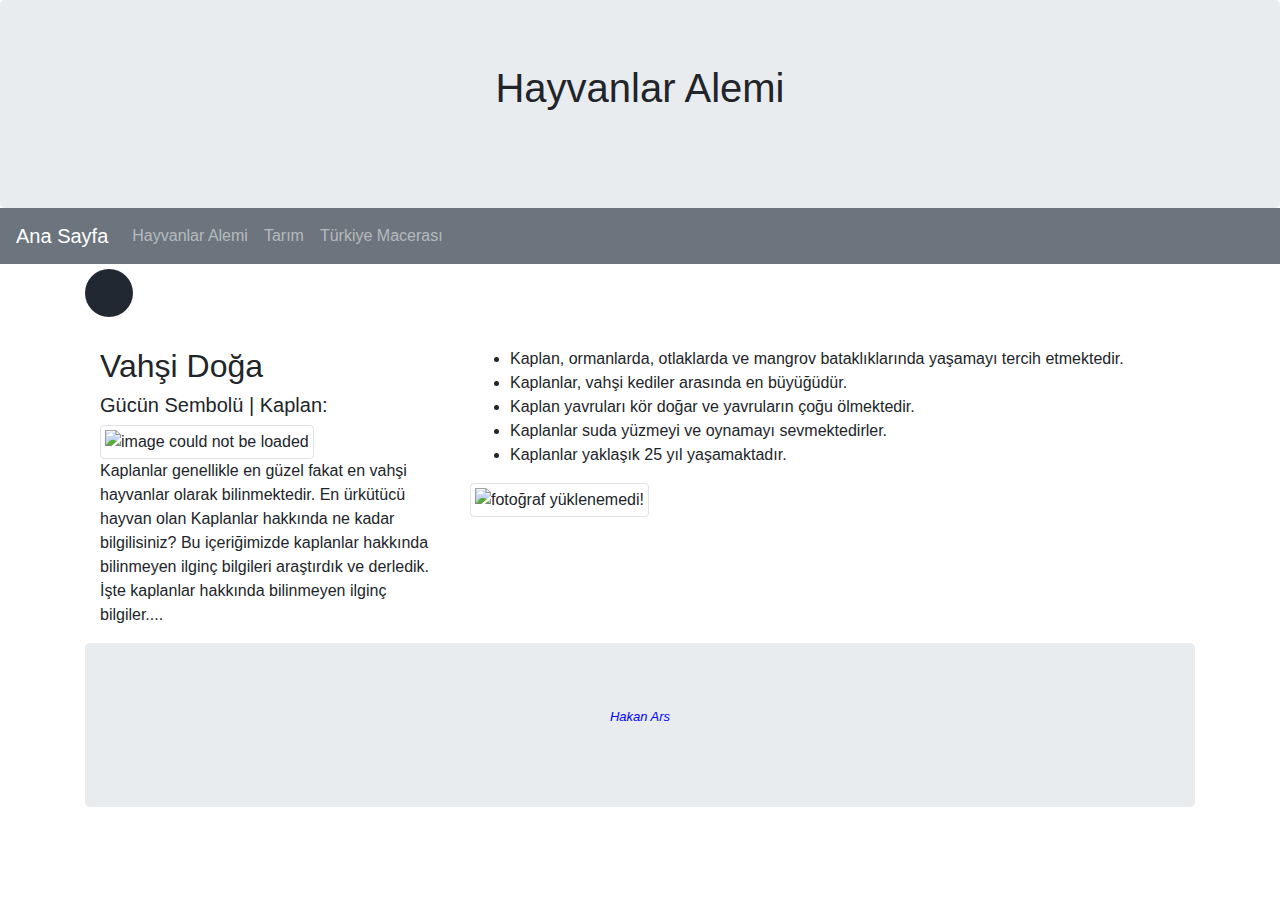
==== hayvanlar.html @ 839b14d7 "Initial commit" ====
<!DOCTYPE html>
<html lang="en">

<head>
    <meta charset="utf-8">
    <meta name="viewport" content="width=device-width, initial-scale=1">
    <link rel="stylesheet" href="https://cdn.jsdelivr.net/npm/bootstrap@4.6.2/dist/css/bootstrap.min.css">
    <link rel="stylesheet" href="lib/style.css">
    <link rel="stylesheet" href="https://cdnjs.cloudflare.com/ajax/libs/font-awesome/6.5.1/css/all.min.css"
        integrity="sha512-DTOQO9RWCH3ppGqcWaEA1BIZOC6xxalwEsw9c2QQeAIftl+Vegovlnee1c9QX4TctnWMn13TZye+giMm8e2LwA=="
        crossorigin="anonymous" referrerpolicy="no-referrer" />

</head>

<body>

    <div class="jumbotron text-center" style="margin-bottom:0">
        <h1>Hayvanlar Alemi</A></h1>
        <br>
        
    </div>

    <nav class="navbar navbar-expand-sm bg-secondary navbar-dark">
        <a id="anaSayfa" class="navbar-brand" href="index.html">Ana Sayfa</a>
        <button class="navbar-toggler" type="button" data-toggle="collapse" data-target="#collapsibleNavbar">
            <span class="navbar-toggler-icon"></span>
        </button>
        <div class="collapse navbar-collapse" id="collapsibleNavbar">
            <ul class="navbar-nav">
                <li class="nav-item">
                    <a id="hayvanlar" class="nav-link" href="hayvanlar.html">Hayvanlar Alemi</a>
                </li>
                <li class="nav-item">
                    <a id="tarim"class="nav-link" href="tarim.html">Tarım</a>
                </li>
                <li class="nav-item">
                    <a id="turkiye"class="nav-link" href="turkiye.html">Türkiye Macerası</a>
                </li>

            </ul>
            <ul>
            </ul>
        </div>
        </div>
    </nav>

    <div class="container">
        <div class="dark-container">
            <i class="fas fa-adjust"></i>
        </div>

        <div class="container" style="margin-top:30px">
            <div class="row">
                <div class="col-sm-4">
                    <h2>Vahşi Doğa</h2>
                    <h5>Gücün Sembolü | Kaplan:</h5>
                    <img src="https://www.doganinsesiturkiye.com/resim/upload/sb1831.jpg"
                        class="img-thumbnail" alt="image could not be loaded">

                    <p>Kaplanlar genellikle en güzel fakat en vahşi hayvanlar olarak bilinmektedir. En ürkütücü hayvan olan Kaplanlar hakkında ne kadar bilgilisiniz? Bu içeriğimizde kaplanlar hakkında bilinmeyen ilginç bilgileri araştırdık ve derledik. İşte kaplanlar hakkında bilinmeyen ilginç bilgiler....</p>



                    <hr class="d-sm-none">
                </div>

                <div class="col-sm-8">
                    <ul>
                        <li>Kaplan, ormanlarda, otlaklarda ve mangrov bataklıklarında yaşamayı tercih etmektedir.</li>
                        <li>Kaplanlar, vahşi kediler arasında en büyüğüdür.</li>
                        <li>Kaplan yavruları kör doğar ve yavruların çoğu ölmektedir.</li>
                        <li>Kaplanlar suda yüzmeyi ve oynamayı sevmektedirler.</li>
                        <li>Kaplanlar yaklaşık 25 yıl yaşamaktadır.</li>
                    </ul>
                    <img src="http://www.doganinsesiturkiye.com/resim/upload/531.jpg"
                        class="img-thumbnail" alt="fotoğraf yüklenemedi!">
                    

                </div>
            </div>
        </div>

        <div class="jumbotron text-center" style="margin-bottom:0">
            <p style="color: blue; font-style: italic; font-size: small">Hakan Ars</p>
        </div>

        <script src="lib/script.js"></script>
</body>

</html>
---- lib/style.css ----
.fa-adjust{
    font-size: 2rem;
    color: #fff;
}
.dark-container{
    top: 5rem;
    left: 5rem; 
    width: 3rem;
    height: 3rem;
    border-radius: 50%;
    display: flex;
    align-items: center;
    justify-content: center;
    background-color: #222831;
    margin-top: 5px;

}
body {
    transition: 0.3s all ease;
}
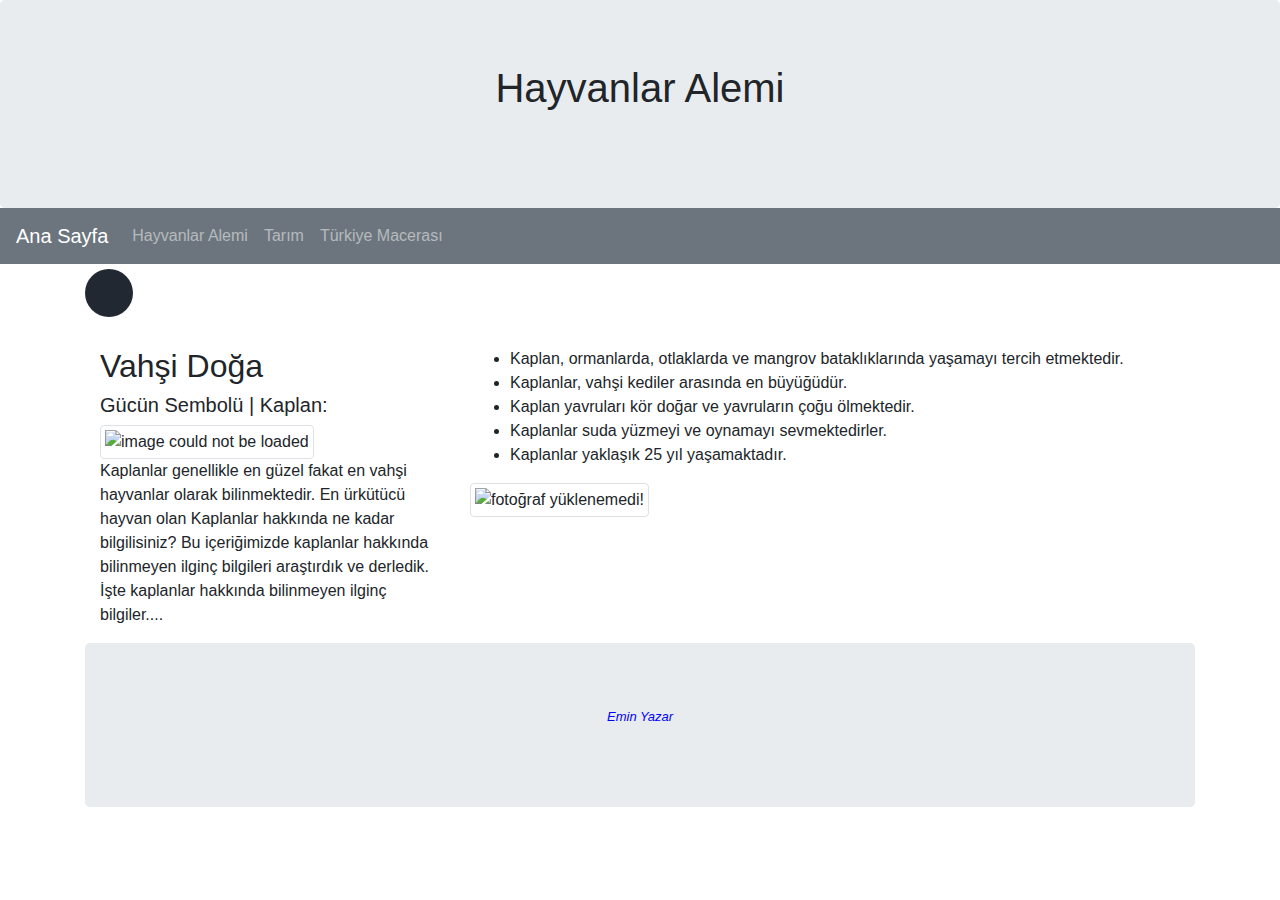
==== commit 7d5b5504: "update" ====
--- a/hayvanlar.html
+++ b/hayvanlar.html
@@ -81,7 +81,7 @@
         </div>
 
         <div class="jumbotron text-center" style="margin-bottom:0">
-            <p style="color: blue; font-style: italic; font-size: small">Hakan Ars</p>
+            <p style="color: blue; font-style: italic; font-size: small">Emin Yazar</p>
         </div>
 
         <script src="lib/script.js"></script>
